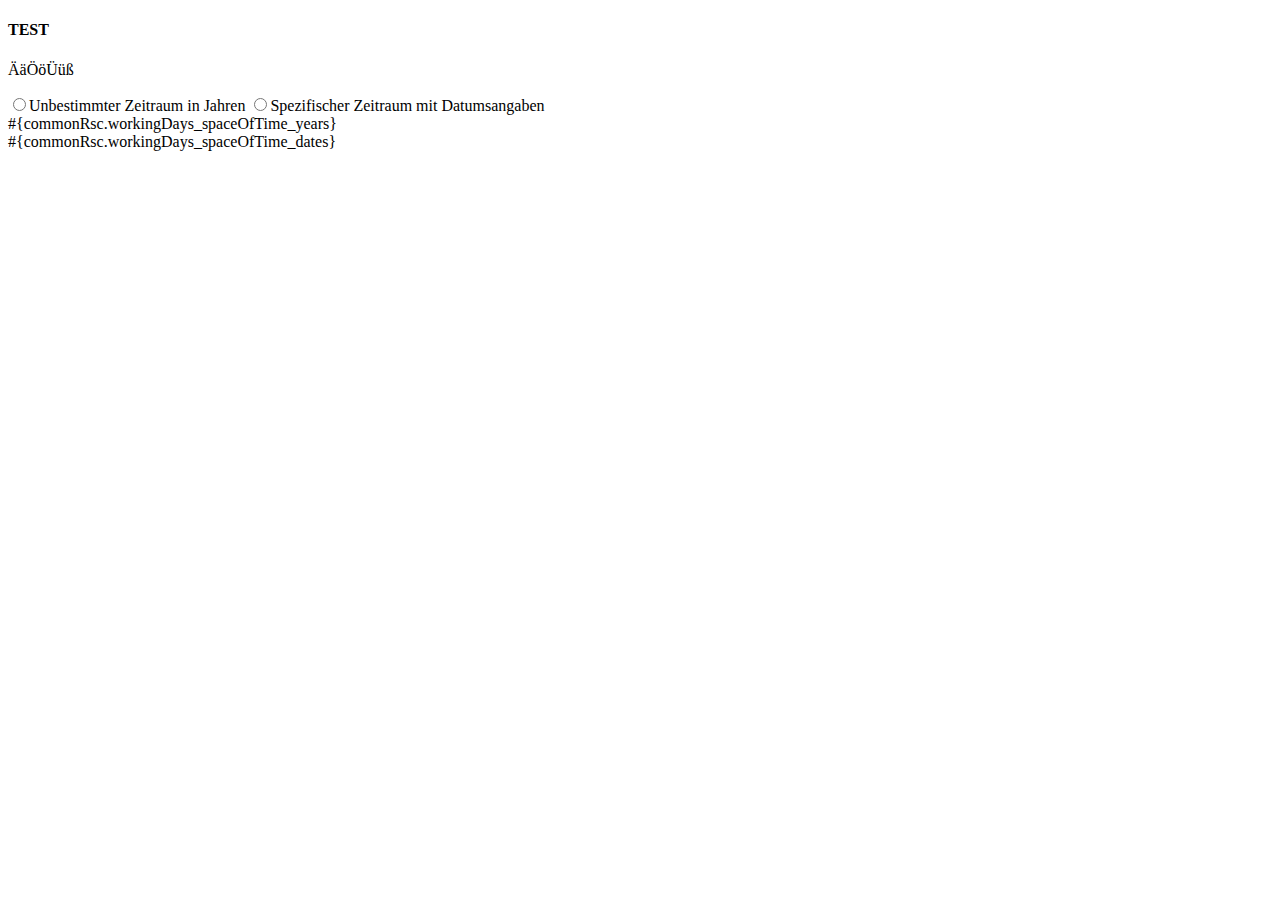
==== src/main/resources/templates/working-days.html @ 563cc06b "Seite "Arbeitstage" hinzugefügt" ====
<!DOCTYPE html>
<html xmlns:th="http://www.thymeleaf.org" lang="de">
<head th:replace="~{fragments/layout :: header}"></head>
<body>
    <div th:replace="~{fragments/layout :: navbar}"></div>

    <div class="container">
        <h4 th:text="#{workingDays_header}">TEST</h4>

        <!--    <h:messages styleClass="d-none"/>-->

        <!--
        <t:dataList id="errorList" styleClass="errorList"
            value="#{workingDaysBean.errorList}" var="error"
            layout="unorderedList">
            <h:outputText value="#{error}"/>
        </t:dataList>
        -->

        <p th:text="#{test_string}"></p>
        <p>ÄäÖöÜüß</p>

        <p th:text="#{workingDays_content_01}"></p>
        <p th:text="#{workingDays_content_02}"></p>
        <p th:text="#{workingDays_content_03}"></p>
        <p th:text="#{workingDays_content_04}"></p>

        <form id="form-working-days" action="#">

            <div>
                <label for="radio-space-time" th:text="#{workingDays_content_spaceOfTime}"></label>
                <input id="radio-space-time" name="radio-space-time" type="radio" value="radio1" th:selected="true">Unbestimmter Zeitraum in Jahren
                <input name="radio-space-time" type="radio" value="radio2">Spezifischer Zeitraum mit Datumsangaben
            </div>

            <!--        <tc:selectOneRadio id="radio-space-time" label="#{commonRsc.workingDays_content_spaceOfTime}"-->
            <!--                           value="#{workingDaysBean.spaceOfTimeSelection}">-->
            <!--            <f:selectItems value="#{workingDaysBean.spaceOfTimeList}"/>-->
            <!--            <f:ajax render="@form"/>-->
            <!--        </tc:selectOneRadio>-->

            <!-- PanelGroup wird nur angezeigt, wenn Zeitraum in Jahren ausgewählt -->
            <tc:panel collapsed="false">
                <!--				rendered="#{workingDaysBean.spaceOfTimeSelection eq 'spaceOfTime_Years'}"-->
                <div>
                    #{commonRsc.workingDays_spaceOfTime_years}
                </div>

                <tc:selectOneChoice id="startYear" label="#{commonRsc.workingDays_startYear_label_value}"
                                    value="#{workingDaysBean.startYear}">
                    <f:selectItems value="#{workingDaysBean.yearList}"/>
                </tc:selectOneChoice>

                <tc:selectOneChoice id="endYear" label="#{commonRsc.workingDays_endYear_label_value}"
                                    value="#{workingDaysBean.endYear}">
                    <f:selectItems value="#{workingDaysBean.yearList}"/>
                </tc:selectOneChoice>
            </tc:panel>

            <!--			<h:panelGroup styleClass="#{workingDaysBean.spaceOfTimeSelection eq 'spaceOfTime_Years' ? 'show' : 'hide'}">-->
            <!--				<div class="boxDefinedLarge">-->
            <!--					#{commonRsc.workingDays_spaceOfTime_years}-->
            <!--				</div>-->

            <!--				<h:outputLabel id="startYear_Label" for="startYear" styleClass="form-label"-->
            <!--							   value="#{commonRsc.workingDays_startYear_label_value}"-->
            <!--							   title="#{commonRsc.workingDays_startYear_label_title}"/>-->
            <!--				<h:selectOneMenu id="startYear" styleClass="form-select"-->
            <!--								 value="#{workingDaysBean.startYear}"-->
            <!--								 onchange="selectValueChange(this,this.form)">-->
            <!--					<f:selectItems value="#{workingDaysBean.yearList}"/>-->
            <!--				</h:selectOneMenu>-->

            <!--				<h:outputLabel id="endYear_Label" for="endYear"-->
            <!--							   value="#{commonRsc.workingDays_endYear_label_value}"-->
            <!--							   title="#{commonRsc.workingDays_endYear_label_title}"/>-->
            <!--				<h:selectOneMenu id="endYear" styleClass="form-select"-->
            <!--								 value="#{workingDaysBean.endYear}"-->
            <!--								 onchange="selectValueChange(this,this.form)">-->
            <!--					<f:selectItems value="#{workingDaysBean.yearList}"/>-->
            <!--				</h:selectOneMenu>-->
            <!--			</h:panelGroup>-->

            <!--			<tc:button label="#{commonRsc.workingDays_submitButton_value}" markup="primary" defaultCommand="true"-->
            <!--					   action="#{workingDaysBean.validateInput}"/>-->
            <tc:button label="Button2" markup="primary"/>

            <!-- PanelGroup wird nur angezeigt, wenn Zeitraum mit Datumsangaben ausgewählt -->
            <tc:panel collapsed="true" collapsedMode="hidden">
                <!--				rendered="#{workingDaysBean.spaceOfTimeSelection eq 'spaceOfTime_Dates'}"-->
                <div>#{commonRsc.workingDays_spaceOfTime_dates}</div>

                <tc:date id="startDate" label="#{commonRsc.workingDays_startDate_label_value}"
                         value="#{workingDaysBean.startDate}"/>
                <tc:date id="endDate" label="#{commonRsc.workingDays_endDate_label_value}"
                         value="#{workingDaysBean.endDate}"/>
            </tc:panel>




            <!--			<h:panelGroup styleClass="#{workingDaysBean.spaceOfTimeSelection == 'spaceOfTime_Dates' ? 'show' : 'hide'}">-->
            <!--				<div class="boxDefinedLarge">-->
            <!--					#{commonRsc.workingDays_spaceOfTime_dates}-->
            <!--				</div>-->

            <!--				<div class="boxDefinedOpen">-->
            <!--					<div class="boxDefinedSmall">-->
            <!--						<h:outputLabel id="startDate_Label" for="startDate"-->
            <!--									   value="#{commonRsc.workingDays_startDate_label_value}"-->
            <!--									   title="#{commonRsc.workingDays_startDate_label_title}"/>-->
            <!--					</div>-->
            <!--					<div class="boxDefinedMedium">-->
            <!--						<h:inputText id="startDate" maxlength="10" value="#{workingDaysBean.startDate}"-->
            <!--									 styleClass="inputTextDefinedMedium"/>-->
            <!--					</div>-->

            <!--					<div class="boxDefinedSmall">-->
            <!--						<h:outputLabel id="endDate_Label" for="endDate"-->
            <!--									   value="#{commonRsc.workingDays_endDate_label_value}"-->
            <!--									   title="#{commonRsc.workingDays_endDate_label_title}"/>-->
            <!--					</div>-->
            <!--					<div class="boxDefinedMedium">-->
            <!--						<h:inputText id="endDate" maxlength="10"-->
            <!--									 value="#{workingDaysBean.endDate}"-->
            <!--									 styleClass="inputTextDefinedMedium"/>-->
            <!--					</div>-->
            <!--				</div>-->
            <!--			</h:panelGroup>-->
        </form>
    </div>
</body>
</html>
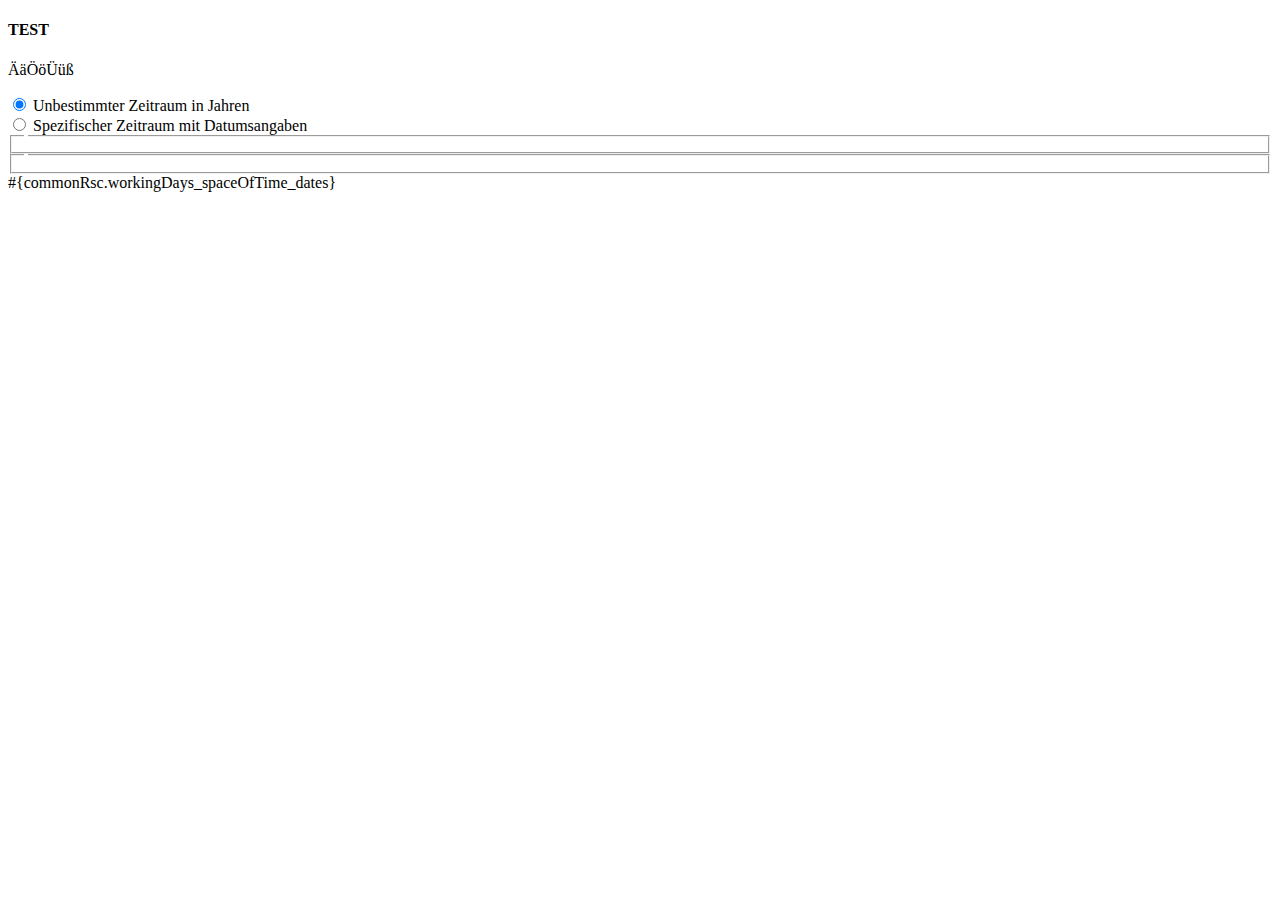
==== commit 2ef85510: "Nicht mehr verwendete Dateien gelöscht" ====
--- a/src/main/resources/templates/working-days.html
+++ b/src/main/resources/templates/working-days.html
@@ -27,25 +27,31 @@
 
         <form id="form-working-days" action="#">
 
-            <div>
-                <label for="radio-space-time" th:text="#{workingDays_content_spaceOfTime}"></label>
-                <input id="radio-space-time" name="radio-space-time" type="radio" value="radio1" th:selected="true">Unbestimmter Zeitraum in Jahren
-                <input name="radio-space-time" type="radio" value="radio2">Spezifischer Zeitraum mit Datumsangaben
+            <div th:text="#{workingDays_content_spaceOfTime}"></div>
+
+            <div class="form-check">
+                <input class="form-check-input" type="radio" name="radioSpaceTime" id="radioSpaceTime-years" checked>
+                <label class="form-check-label" for="radioSpaceTime-years">Unbestimmter Zeitraum in Jahren</label>
             </div>
 
-            <!--        <tc:selectOneRadio id="radio-space-time" label="#{commonRsc.workingDays_content_spaceOfTime}"-->
-            <!--                           value="#{workingDaysBean.spaceOfTimeSelection}">-->
-            <!--            <f:selectItems value="#{workingDaysBean.spaceOfTimeList}"/>-->
-            <!--            <f:ajax render="@form"/>-->
-            <!--        </tc:selectOneRadio>-->
+            <div class="form-check">
+                <input class="form-check-input" type="radio" name="radioSpaceTime" id="radioSpaceTime-dates">
+                <label class="form-check-label" for="radioSpaceTime-dates">Spezifischer Zeitraum mit Datumsangaben</label>
+            </div>
+
+            <fieldset id="group-1">
+                <legend th:text="#{workingDays_spaceOfTime_years}"></legend>
+
+            </fieldset>
+
+            <fieldset id="group-2">
+                <legend th:text="#{workingDays_spaceOfTime_dates}"></legend>
+
+            </fieldset>
+
 
             <!-- PanelGroup wird nur angezeigt, wenn Zeitraum in Jahren ausgewählt -->
-            <tc:panel collapsed="false">
-                <!--				rendered="#{workingDaysBean.spaceOfTimeSelection eq 'spaceOfTime_Years'}"-->
-                <div>
-                    #{commonRsc.workingDays_spaceOfTime_years}
-                </div>
-
+            <tc:panel collapsed="false"><!-- rendered="#{workingDaysBean.spaceOfTimeSelection eq 'spaceOfTime_Years'}" -->
                 <tc:selectOneChoice id="startYear" label="#{commonRsc.workingDays_startYear_label_value}"
                                     value="#{workingDaysBean.startYear}">
                     <f:selectItems value="#{workingDaysBean.yearList}"/>
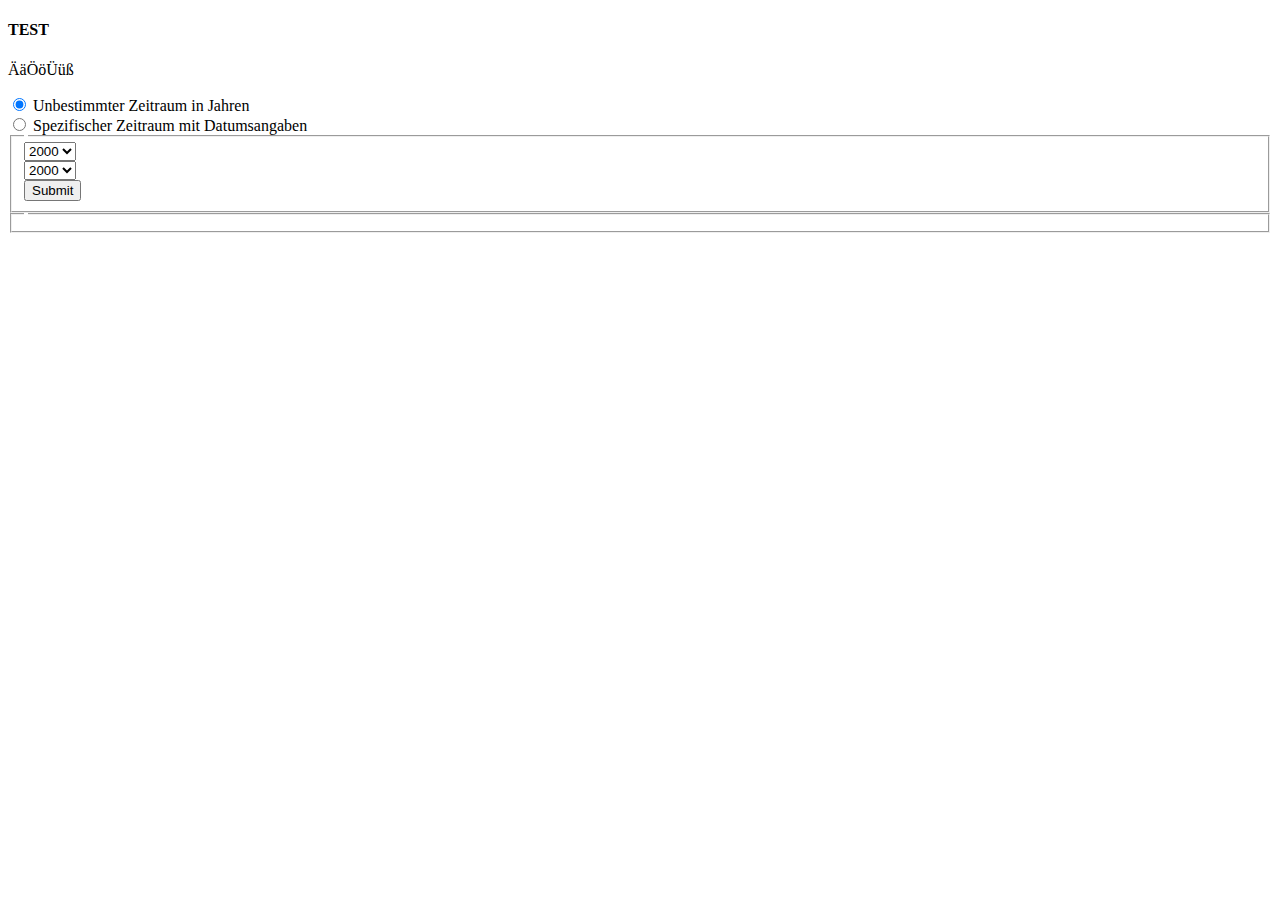
==== commit ec308b8c: "Fieldset für Zeitraum in Jahren mit statischen Daten befüllt" ====
--- a/src/main/resources/templates/working-days.html
+++ b/src/main/resources/templates/working-days.html
@@ -1,5 +1,5 @@
 <!DOCTYPE html>
-<html xmlns:th="http://www.thymeleaf.org" lang="de">
+<html xmlns:th="http://www.thymeleaf.org" lang="de" data-bs-theme="dark">
 <head th:replace="~{fragments/layout :: header}"></head>
 <body>
     <div th:replace="~{fragments/layout :: navbar}"></div>
@@ -25,7 +25,7 @@
         <p th:text="#{workingDays_content_03}"></p>
         <p th:text="#{workingDays_content_04}"></p>
 
-        <form id="form-working-days" action="#">
+        <form id="form-working-days">
 
             <div th:text="#{workingDays_content_spaceOfTime}"></div>
 
@@ -39,100 +39,78 @@
                 <label class="form-check-label" for="radioSpaceTime-dates">Spezifischer Zeitraum mit Datumsangaben</label>
             </div>
 
+            <!-- Fieldset wird nur angezeigt, wenn Zeitraum in Jahren ausgewählt wurde -->
             <fieldset id="group-1">
                 <legend th:text="#{workingDays_spaceOfTime_years}"></legend>
 
+                <div class="mb-3">
+                    <label for="startYear" class="form-label" th:text="#{workingDays_startYear_label_value}"
+                           th:title="#{workingDays_startYear_label_title}"></label>
+                    <select id="startYear" name="startYear" class="form-select">
+                        <option>2000</option>
+                        <option>2001</option>
+                        <option>2002</option>
+                        <option>2003</option>
+                        <option>2004</option>
+                    </select>
+                </div>
+
+                <div class="mb-3">
+                    <label for="endYear" class="form-label" th:text="#{workingDays_endYear_label_value}"
+                           th:title="#{workingDays_endYear_label_title}"></label>
+                    <select id="endYear" name="endYear" class="form-select">
+                        <option>2000</option>
+                        <option>2001</option>
+                        <option>2002</option>
+                        <option>2003</option>
+                        <option>2004</option>
+                    </select>
+                </div>
+
+                <input type="submit" class="btn btn-primary">
             </fieldset>
 
             <fieldset id="group-2">
                 <legend th:text="#{workingDays_spaceOfTime_dates}"></legend>
 
+                <!-- PanelGroup wird nur angezeigt, wenn Zeitraum mit Datumsangaben ausgewählt -->
+                <tc:panel collapsed="true" collapsedMode="hidden"><!-- rendered="#{workingDaysBean.spaceOfTimeSelection eq 'spaceOfTime_Dates'}" -->
+
+                    <tc:date id="startDate" label="#{commonRsc.workingDays_startDate_label_value}"
+                             value="#{workingDaysBean.startDate}"/>
+                    <tc:date id="endDate" label="#{commonRsc.workingDays_endDate_label_value}"
+                             value="#{workingDaysBean.endDate}"/>
+                </tc:panel>
+
+                <!--			<h:panelGroup styleClass="#{workingDaysBean.spaceOfTimeSelection == 'spaceOfTime_Dates' ? 'show' : 'hide'}">-->
+                <!--				<div class="boxDefinedLarge">-->
+                <!--					#{commonRsc.workingDays_spaceOfTime_dates}-->
+                <!--				</div>-->
+
+                <!--				<div class="boxDefinedOpen">-->
+                <!--					<div class="boxDefinedSmall">-->
+                <!--						<h:outputLabel id="startDate_Label" for="startDate"-->
+                <!--									   value="#{commonRsc.workingDays_startDate_label_value}"-->
+                <!--									   title="#{commonRsc.workingDays_startDate_label_title}"/>-->
+                <!--					</div>-->
+                <!--					<div class="boxDefinedMedium">-->
+                <!--						<h:inputText id="startDate" maxlength="10" value="#{workingDaysBean.startDate}"-->
+                <!--									 styleClass="inputTextDefinedMedium"/>-->
+                <!--					</div>-->
+
+                <!--					<div class="boxDefinedSmall">-->
+                <!--						<h:outputLabel id="endDate_Label" for="endDate"-->
+                <!--									   value="#{commonRsc.workingDays_endDate_label_value}"-->
+                <!--									   title="#{commonRsc.workingDays_endDate_label_title}"/>-->
+                <!--					</div>-->
+                <!--					<div class="boxDefinedMedium">-->
+                <!--						<h:inputText id="endDate" maxlength="10"-->
+                <!--									 value="#{workingDaysBean.endDate}"-->
+                <!--									 styleClass="inputTextDefinedMedium"/>-->
+                <!--					</div>-->
+                <!--				</div>-->
+                <!--			</h:panelGroup>-->
             </fieldset>
-
-
-            <!-- PanelGroup wird nur angezeigt, wenn Zeitraum in Jahren ausgewählt -->
-            <tc:panel collapsed="false"><!-- rendered="#{workingDaysBean.spaceOfTimeSelection eq 'spaceOfTime_Years'}" -->
-                <tc:selectOneChoice id="startYear" label="#{commonRsc.workingDays_startYear_label_value}"
-                                    value="#{workingDaysBean.startYear}">
-                    <f:selectItems value="#{workingDaysBean.yearList}"/>
-                </tc:selectOneChoice>
-
-                <tc:selectOneChoice id="endYear" label="#{commonRsc.workingDays_endYear_label_value}"
-                                    value="#{workingDaysBean.endYear}">
-                    <f:selectItems value="#{workingDaysBean.yearList}"/>
-                </tc:selectOneChoice>
-            </tc:panel>
-
-            <!--			<h:panelGroup styleClass="#{workingDaysBean.spaceOfTimeSelection eq 'spaceOfTime_Years' ? 'show' : 'hide'}">-->
-            <!--				<div class="boxDefinedLarge">-->
-            <!--					#{commonRsc.workingDays_spaceOfTime_years}-->
-            <!--				</div>-->
-
-            <!--				<h:outputLabel id="startYear_Label" for="startYear" styleClass="form-label"-->
-            <!--							   value="#{commonRsc.workingDays_startYear_label_value}"-->
-            <!--							   title="#{commonRsc.workingDays_startYear_label_title}"/>-->
-            <!--				<h:selectOneMenu id="startYear" styleClass="form-select"-->
-            <!--								 value="#{workingDaysBean.startYear}"-->
-            <!--								 onchange="selectValueChange(this,this.form)">-->
-            <!--					<f:selectItems value="#{workingDaysBean.yearList}"/>-->
-            <!--				</h:selectOneMenu>-->
-
-            <!--				<h:outputLabel id="endYear_Label" for="endYear"-->
-            <!--							   value="#{commonRsc.workingDays_endYear_label_value}"-->
-            <!--							   title="#{commonRsc.workingDays_endYear_label_title}"/>-->
-            <!--				<h:selectOneMenu id="endYear" styleClass="form-select"-->
-            <!--								 value="#{workingDaysBean.endYear}"-->
-            <!--								 onchange="selectValueChange(this,this.form)">-->
-            <!--					<f:selectItems value="#{workingDaysBean.yearList}"/>-->
-            <!--				</h:selectOneMenu>-->
-            <!--			</h:panelGroup>-->
-
-            <!--			<tc:button label="#{commonRsc.workingDays_submitButton_value}" markup="primary" defaultCommand="true"-->
-            <!--					   action="#{workingDaysBean.validateInput}"/>-->
-            <tc:button label="Button2" markup="primary"/>
-
-            <!-- PanelGroup wird nur angezeigt, wenn Zeitraum mit Datumsangaben ausgewählt -->
-            <tc:panel collapsed="true" collapsedMode="hidden">
-                <!--				rendered="#{workingDaysBean.spaceOfTimeSelection eq 'spaceOfTime_Dates'}"-->
-                <div>#{commonRsc.workingDays_spaceOfTime_dates}</div>
-
-                <tc:date id="startDate" label="#{commonRsc.workingDays_startDate_label_value}"
-                         value="#{workingDaysBean.startDate}"/>
-                <tc:date id="endDate" label="#{commonRsc.workingDays_endDate_label_value}"
-                         value="#{workingDaysBean.endDate}"/>
-            </tc:panel>
-
-
-
-
-            <!--			<h:panelGroup styleClass="#{workingDaysBean.spaceOfTimeSelection == 'spaceOfTime_Dates' ? 'show' : 'hide'}">-->
-            <!--				<div class="boxDefinedLarge">-->
-            <!--					#{commonRsc.workingDays_spaceOfTime_dates}-->
-            <!--				</div>-->
-
-            <!--				<div class="boxDefinedOpen">-->
-            <!--					<div class="boxDefinedSmall">-->
-            <!--						<h:outputLabel id="startDate_Label" for="startDate"-->
-            <!--									   value="#{commonRsc.workingDays_startDate_label_value}"-->
-            <!--									   title="#{commonRsc.workingDays_startDate_label_title}"/>-->
-            <!--					</div>-->
-            <!--					<div class="boxDefinedMedium">-->
-            <!--						<h:inputText id="startDate" maxlength="10" value="#{workingDaysBean.startDate}"-->
-            <!--									 styleClass="inputTextDefinedMedium"/>-->
-            <!--					</div>-->
-
-            <!--					<div class="boxDefinedSmall">-->
-            <!--						<h:outputLabel id="endDate_Label" for="endDate"-->
-            <!--									   value="#{commonRsc.workingDays_endDate_label_value}"-->
-            <!--									   title="#{commonRsc.workingDays_endDate_label_title}"/>-->
-            <!--					</div>-->
-            <!--					<div class="boxDefinedMedium">-->
-            <!--						<h:inputText id="endDate" maxlength="10"-->
-            <!--									 value="#{workingDaysBean.endDate}"-->
-            <!--									 styleClass="inputTextDefinedMedium"/>-->
-            <!--					</div>-->
-            <!--				</div>-->
-            <!--			</h:panelGroup>-->
         </form>
     </div>
 </body>
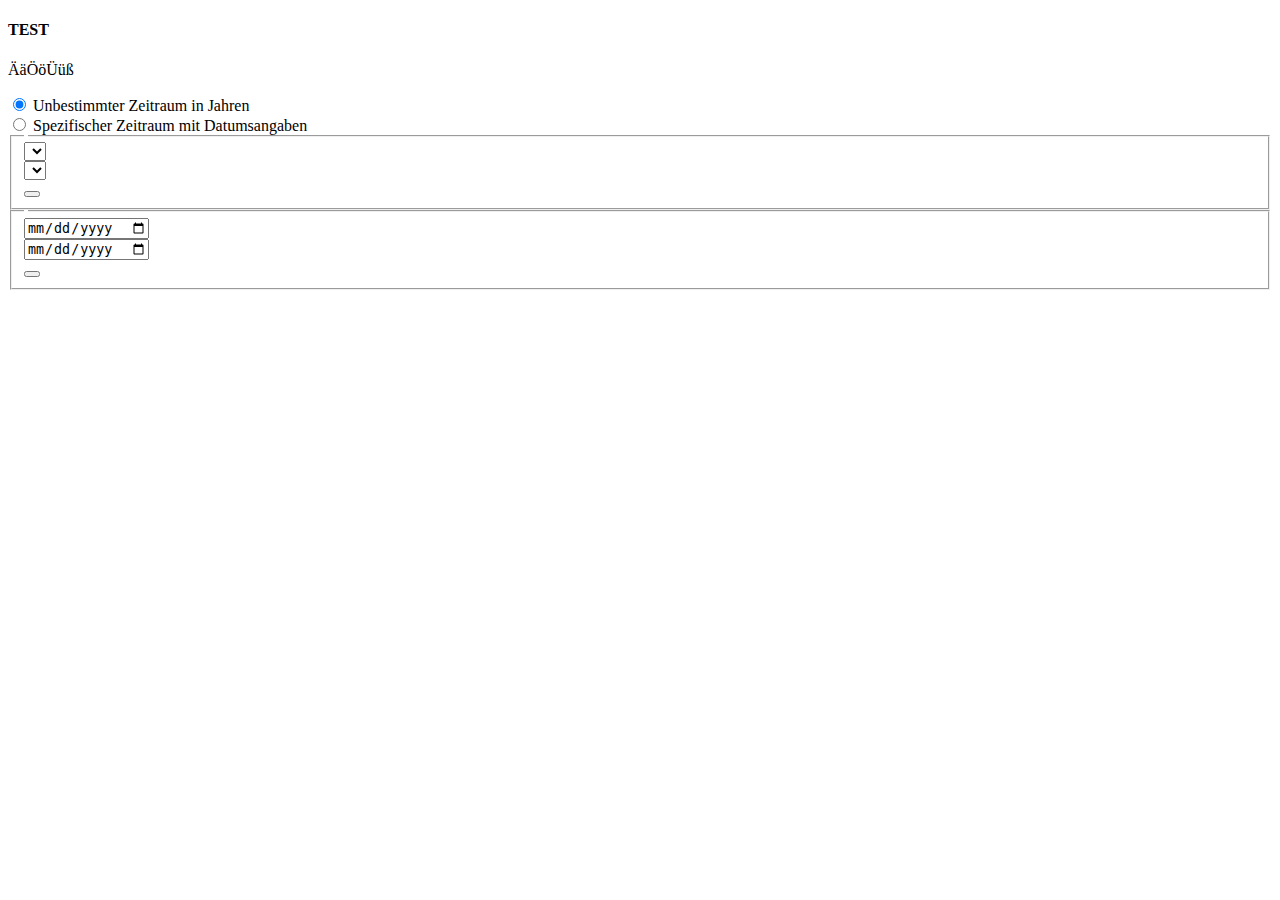
==== commit af374d61: "Dynamische Inhalte hinzugefügt" ====
--- a/src/main/resources/templates/working-days.html
+++ b/src/main/resources/templates/working-days.html
@@ -1,6 +1,8 @@
 <!DOCTYPE html>
 <html xmlns:th="http://www.thymeleaf.org" lang="de" data-bs-theme="dark">
-<head th:replace="~{fragments/layout :: header}"></head>
+<head th:replace="~{fragments/layout :: header}">
+    <title>Applikation</title>
+</head>
 <body>
     <div th:replace="~{fragments/layout :: navbar}"></div>
 
@@ -30,28 +32,24 @@
             <div th:text="#{workingDays_content_spaceOfTime}"></div>
 
             <div class="form-check">
-                <input class="form-check-input" type="radio" name="radioSpaceTime" id="radioSpaceTime-years" checked>
+                <input class="form-check-input" type="radio" name="radioSpaceTime" id="radioSpaceTime-years" value="years" checked>
                 <label class="form-check-label" for="radioSpaceTime-years">Unbestimmter Zeitraum in Jahren</label>
             </div>
 
             <div class="form-check">
-                <input class="form-check-input" type="radio" name="radioSpaceTime" id="radioSpaceTime-dates">
+                <input class="form-check-input" type="radio" name="radioSpaceTime" id="radioSpaceTime-dates" value="dates" >
                 <label class="form-check-label" for="radioSpaceTime-dates">Spezifischer Zeitraum mit Datumsangaben</label>
             </div>
 
             <!-- Fieldset wird nur angezeigt, wenn Zeitraum in Jahren ausgewählt wurde -->
-            <fieldset id="group-1">
+            <fieldset id="group-1" class="border border-2 rounded-3 p-2">
                 <legend th:text="#{workingDays_spaceOfTime_years}"></legend>
 
                 <div class="mb-3">
                     <label for="startYear" class="form-label" th:text="#{workingDays_startYear_label_value}"
                            th:title="#{workingDays_startYear_label_title}"></label>
                     <select id="startYear" name="startYear" class="form-select">
-                        <option>2000</option>
-                        <option>2001</option>
-                        <option>2002</option>
-                        <option>2003</option>
-                        <option>2004</option>
+                        <option th:each="year : ${yearList}" th:text="${year}"></option>
                     </select>
                 </div>
 
@@ -59,57 +57,30 @@
                     <label for="endYear" class="form-label" th:text="#{workingDays_endYear_label_value}"
                            th:title="#{workingDays_endYear_label_title}"></label>
                     <select id="endYear" name="endYear" class="form-select">
-                        <option>2000</option>
-                        <option>2001</option>
-                        <option>2002</option>
-                        <option>2003</option>
-                        <option>2004</option>
+                        <option th:each="year : ${yearList}" th:text="${year}"></option>
                     </select>
                 </div>
 
-                <input type="submit" class="btn btn-primary">
+                <button type="submit" class="btn btn-primary" th:text="#{workingDays_submitButton_value}"></button>
             </fieldset>
 
-            <fieldset id="group-2">
+            <!-- Fieldset wird nur angezeigt, wenn Zeitraum mit Datumsangaben ausgewählt wurde -->
+            <fieldset id="group-2" class="border border-2 rounded-3 p-2">
                 <legend th:text="#{workingDays_spaceOfTime_dates}"></legend>
 
-                <!-- PanelGroup wird nur angezeigt, wenn Zeitraum mit Datumsangaben ausgewählt -->
-                <tc:panel collapsed="true" collapsedMode="hidden"><!-- rendered="#{workingDaysBean.spaceOfTimeSelection eq 'spaceOfTime_Dates'}" -->
+                <div class="mb-3">
+                    <label for="startDate" class="form-label" th:text="#{workingDays_startDate_label_value}"
+                           th:title="#{workingDays_startDate_label_title}"></label>
+                    <input id="startDate" name="startDate" type="date" class="form-control">
+                </div>
 
-                    <tc:date id="startDate" label="#{commonRsc.workingDays_startDate_label_value}"
-                             value="#{workingDaysBean.startDate}"/>
-                    <tc:date id="endDate" label="#{commonRsc.workingDays_endDate_label_value}"
-                             value="#{workingDaysBean.endDate}"/>
-                </tc:panel>
+                <div class="mb-3">
+                    <label for="endDate" class="form-label" th:text="#{workingDays_endDate_label_value}"
+                           th:title="#{workingDays_endDate_label_title}"></label>
+                    <input id="endDate" name="endDate" type="date" class="form-control">
+                </div>
 
-                <!--			<h:panelGroup styleClass="#{workingDaysBean.spaceOfTimeSelection == 'spaceOfTime_Dates' ? 'show' : 'hide'}">-->
-                <!--				<div class="boxDefinedLarge">-->
-                <!--					#{commonRsc.workingDays_spaceOfTime_dates}-->
-                <!--				</div>-->
-
-                <!--				<div class="boxDefinedOpen">-->
-                <!--					<div class="boxDefinedSmall">-->
-                <!--						<h:outputLabel id="startDate_Label" for="startDate"-->
-                <!--									   value="#{commonRsc.workingDays_startDate_label_value}"-->
-                <!--									   title="#{commonRsc.workingDays_startDate_label_title}"/>-->
-                <!--					</div>-->
-                <!--					<div class="boxDefinedMedium">-->
-                <!--						<h:inputText id="startDate" maxlength="10" value="#{workingDaysBean.startDate}"-->
-                <!--									 styleClass="inputTextDefinedMedium"/>-->
-                <!--					</div>-->
-
-                <!--					<div class="boxDefinedSmall">-->
-                <!--						<h:outputLabel id="endDate_Label" for="endDate"-->
-                <!--									   value="#{commonRsc.workingDays_endDate_label_value}"-->
-                <!--									   title="#{commonRsc.workingDays_endDate_label_title}"/>-->
-                <!--					</div>-->
-                <!--					<div class="boxDefinedMedium">-->
-                <!--						<h:inputText id="endDate" maxlength="10"-->
-                <!--									 value="#{workingDaysBean.endDate}"-->
-                <!--									 styleClass="inputTextDefinedMedium"/>-->
-                <!--					</div>-->
-                <!--				</div>-->
-                <!--			</h:panelGroup>-->
+                <button type="submit" class="btn btn-primary" th:text="#{workingDays_submitButton_value}"></button>
             </fieldset>
         </form>
     </div>
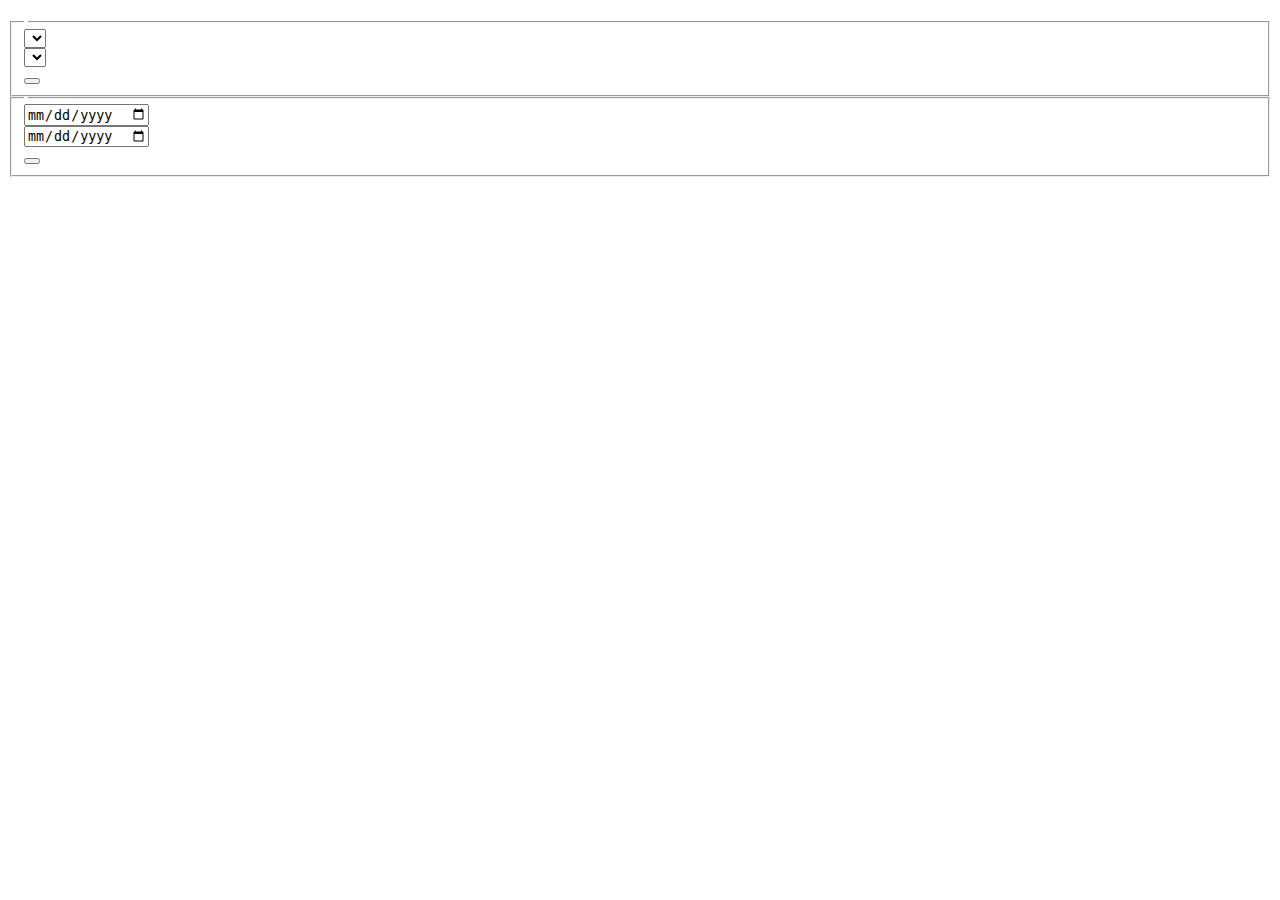
==== commit ebcf9002: "Kleinere Anpassungen am Layout" ====
--- a/src/main/resources/templates/working-days.html
+++ b/src/main/resources/templates/working-days.html
@@ -7,7 +7,7 @@
     <div th:replace="~{fragments/layout :: navbar}"></div>
 
     <div class="container">
-        <h4 th:text="#{workingDays_header}">TEST</h4>
+        <h4 th:text="#{workingDays_header}"></h4>
 
         <!--    <h:messages styleClass="d-none"/>-->
 
@@ -19,70 +19,64 @@
         </t:dataList>
         -->
 
-        <p th:text="#{test_string}"></p>
-        <p>ÄäÖöÜüß</p>
-
         <p th:text="#{workingDays_content_01}"></p>
         <p th:text="#{workingDays_content_02}"></p>
         <p th:text="#{workingDays_content_03}"></p>
         <p th:text="#{workingDays_content_04}"></p>
 
-        <form id="form-working-days">
+        <div class="row gx-5">
+            <!-- Fieldset für Zeitraum in Jahren -->
+            <div class="col">
+                <form th:action="@{/working-days}" method="post">
+                    <fieldset id="group-1" class="border border-2 rounded-3 p-2">
 
-            <div th:text="#{workingDays_content_spaceOfTime}"></div>
+                        <legend th:text="#{workingDays_spaceOfTime_years}"></legend>
 
-            <div class="form-check">
-                <input class="form-check-input" type="radio" name="radioSpaceTime" id="radioSpaceTime-years" value="years" checked>
-                <label class="form-check-label" for="radioSpaceTime-years">Unbestimmter Zeitraum in Jahren</label>
+                        <div class="mb-3">
+                            <label for="startYear" class="form-label" th:text="#{workingDays_startYear_label_value}"
+                                   th:title="#{workingDays_startYear_label_title}"></label>
+                            <select id="startYear" name="startYear" class="form-select">
+                                <option th:each="year : ${yearList}" th:text="${year}"></option>
+                            </select>
+                        </div>
+
+                        <div class="mb-3">
+                            <label for="endYear" class="form-label" th:text="#{workingDays_endYear_label_value}"
+                                   th:title="#{workingDays_endYear_label_title}"></label>
+                            <select id="endYear" name="endYear" class="form-select">
+                                <option th:each="year : ${yearList}" th:text="${year}"></option>
+                            </select>
+                        </div>
+
+                        <button type="submit" class="btn btn-primary" th:text="#{workingDays_submitButton_value}"></button>
+                    </fieldset>
+                </form>
             </div>
 
-            <div class="form-check">
-                <input class="form-check-input" type="radio" name="radioSpaceTime" id="radioSpaceTime-dates" value="dates" >
-                <label class="form-check-label" for="radioSpaceTime-dates">Spezifischer Zeitraum mit Datumsangaben</label>
+            <!-- Fieldset für Zeitraum mit Datumsangaben -->
+            <div class="col">
+                <form>
+                    <fieldset id="group-2" class="border border-2 rounded-3 p-2">
+
+                        <legend th:text="#{workingDays_spaceOfTime_dates}"></legend>
+
+                        <div class="mb-3">
+                            <label for="startDate" class="form-label" th:text="#{workingDays_startDate_label_value}"
+                                   th:title="#{workingDays_startDate_label_title}"></label>
+                            <input id="startDate" name="startDate" type="date" class="form-control" required>
+                        </div>
+
+                        <div class="mb-3">
+                            <label for="endDate" class="form-label" th:text="#{workingDays_endDate_label_value}"
+                                   th:title="#{workingDays_endDate_label_title}"></label>
+                            <input id="endDate" name="endDate" type="date" class="form-control" required>
+                        </div>
+
+                        <button type="submit" class="btn btn-primary" th:text="#{workingDays_submitButton_value}"></button>
+                    </fieldset>
+                </form>
             </div>
-
-            <!-- Fieldset wird nur angezeigt, wenn Zeitraum in Jahren ausgewählt wurde -->
-            <fieldset id="group-1" class="border border-2 rounded-3 p-2">
-                <legend th:text="#{workingDays_spaceOfTime_years}"></legend>
-
-                <div class="mb-3">
-                    <label for="startYear" class="form-label" th:text="#{workingDays_startYear_label_value}"
-                           th:title="#{workingDays_startYear_label_title}"></label>
-                    <select id="startYear" name="startYear" class="form-select">
-                        <option th:each="year : ${yearList}" th:text="${year}"></option>
-                    </select>
-                </div>
-
-                <div class="mb-3">
-                    <label for="endYear" class="form-label" th:text="#{workingDays_endYear_label_value}"
-                           th:title="#{workingDays_endYear_label_title}"></label>
-                    <select id="endYear" name="endYear" class="form-select">
-                        <option th:each="year : ${yearList}" th:text="${year}"></option>
-                    </select>
-                </div>
-
-                <button type="submit" class="btn btn-primary" th:text="#{workingDays_submitButton_value}"></button>
-            </fieldset>
-
-            <!-- Fieldset wird nur angezeigt, wenn Zeitraum mit Datumsangaben ausgewählt wurde -->
-            <fieldset id="group-2" class="border border-2 rounded-3 p-2">
-                <legend th:text="#{workingDays_spaceOfTime_dates}"></legend>
-
-                <div class="mb-3">
-                    <label for="startDate" class="form-label" th:text="#{workingDays_startDate_label_value}"
-                           th:title="#{workingDays_startDate_label_title}"></label>
-                    <input id="startDate" name="startDate" type="date" class="form-control">
-                </div>
-
-                <div class="mb-3">
-                    <label for="endDate" class="form-label" th:text="#{workingDays_endDate_label_value}"
-                           th:title="#{workingDays_endDate_label_title}"></label>
-                    <input id="endDate" name="endDate" type="date" class="form-control">
-                </div>
-
-                <button type="submit" class="btn btn-primary" th:text="#{workingDays_submitButton_value}"></button>
-            </fieldset>
-        </form>
+        </div>
     </div>
 </body>
 </html>